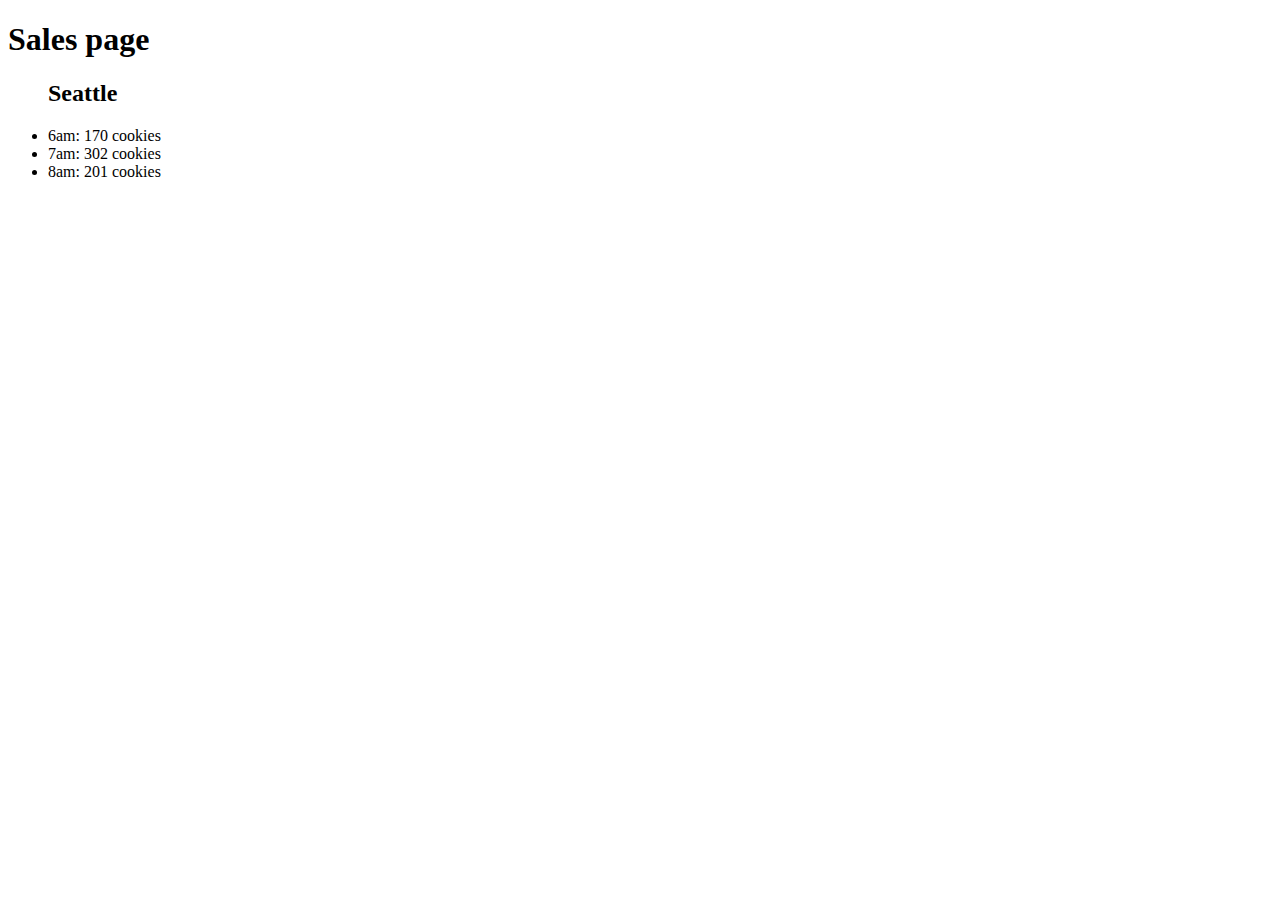
==== sales.html @ ce174dda "finish problem1" ====
<!DOCTYPE html>
<html lang="en">
<head>
  <meta charset="UTF-8">
  <meta name="viewport" content="width=device-width, initial-scale=1.0">
  <meta http-equiv="X-UA-Compatible" content="ie=edge">
  <title>Document</title>
</head>
<body>
  <header>
    <h1>
      Sales page
    </h1>
  </header>
  <main>
    <ul id="cities-holder">
    </ul>
  </main>
  <footer></footer>
  
  <script src="./app.js"></script>
</body>
</html>
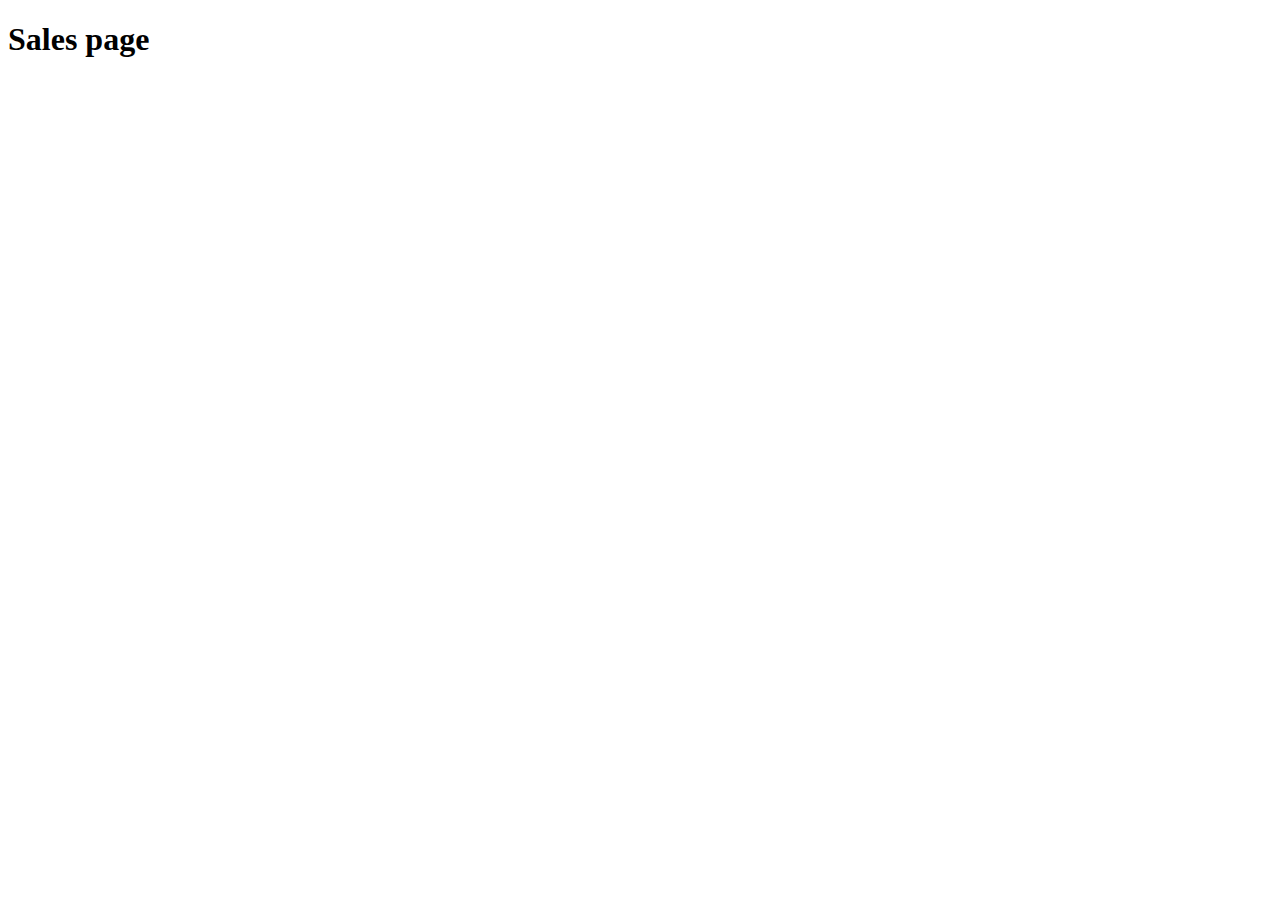
==== commit 523d94bf: "replace object literal with constructor function" ====
--- a/sales.html
+++ b/sales.html
@@ -15,6 +15,11 @@
   <main>
     <ul id="cities-holder">
     </ul>
+    <div>
+      <table id= "cities-table">
+
+      </table>
+    </div>
   </main>
   <footer></footer>
   
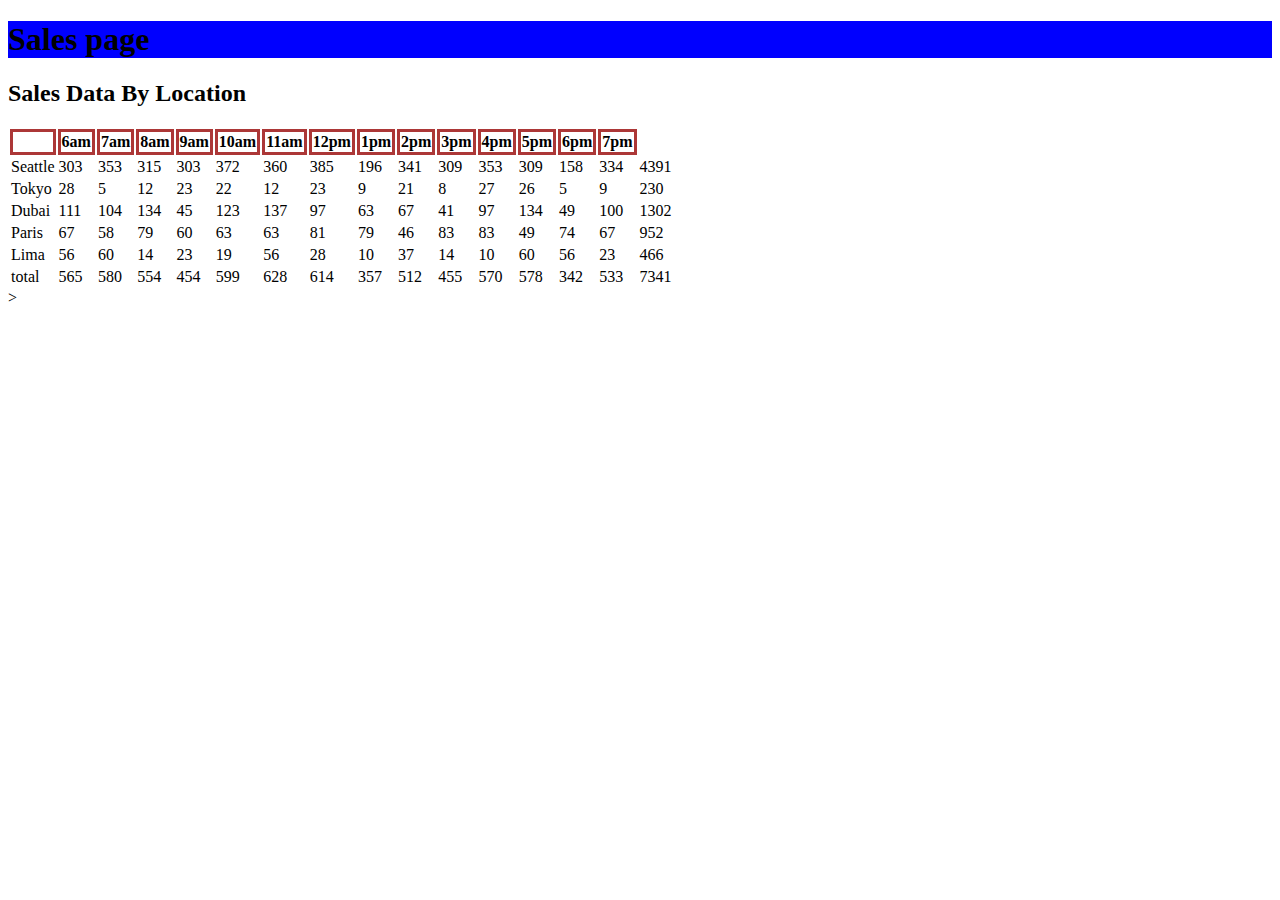
==== commit 2c8f2f5f: "put all coockies per hours per city in table and calculate grand total" ====
--- a/sales.html
+++ b/sales.html
@@ -1,6 +1,7 @@
 <!DOCTYPE html>
 <html lang="en">
 <head>
+  <link href="style.css"rel="stylesheet">
   <meta charset="UTF-8">
   <meta name="viewport" content="width=device-width, initial-scale=1.0">
   <meta http-equiv="X-UA-Compatible" content="ie=edge">
@@ -13,14 +14,21 @@
     </h1>
   </header>
   <main>
-    <ul id="cities-holder">
-    </ul>
-    <div>
-      <table id= "cities-table">
+  <h2>Sales Data By Location</h2>
+  <!-- <thead id="hours-row"></thead>
+  <tbody id="sales-tables"></tbody>
+  <tfoot id="global-daily-total"></tfoot> -->
+    <table id="sales-table">
 
-      </table>
-    </div>
+    </table>
+       
+        <!--javascritp will populate the data,-->
+     >
+    
+     
+  
   </main>
+  <div></div>
   <footer></footer>
   
   <script src="./app.js"></script>
--- a/style.css
+++ b/style.css
@@ -0,0 +1,7 @@
+th {
+  border: 3px solid rgb(172, 55, 55);
+
+}
+h1 {
+  background-color: blue ;
+}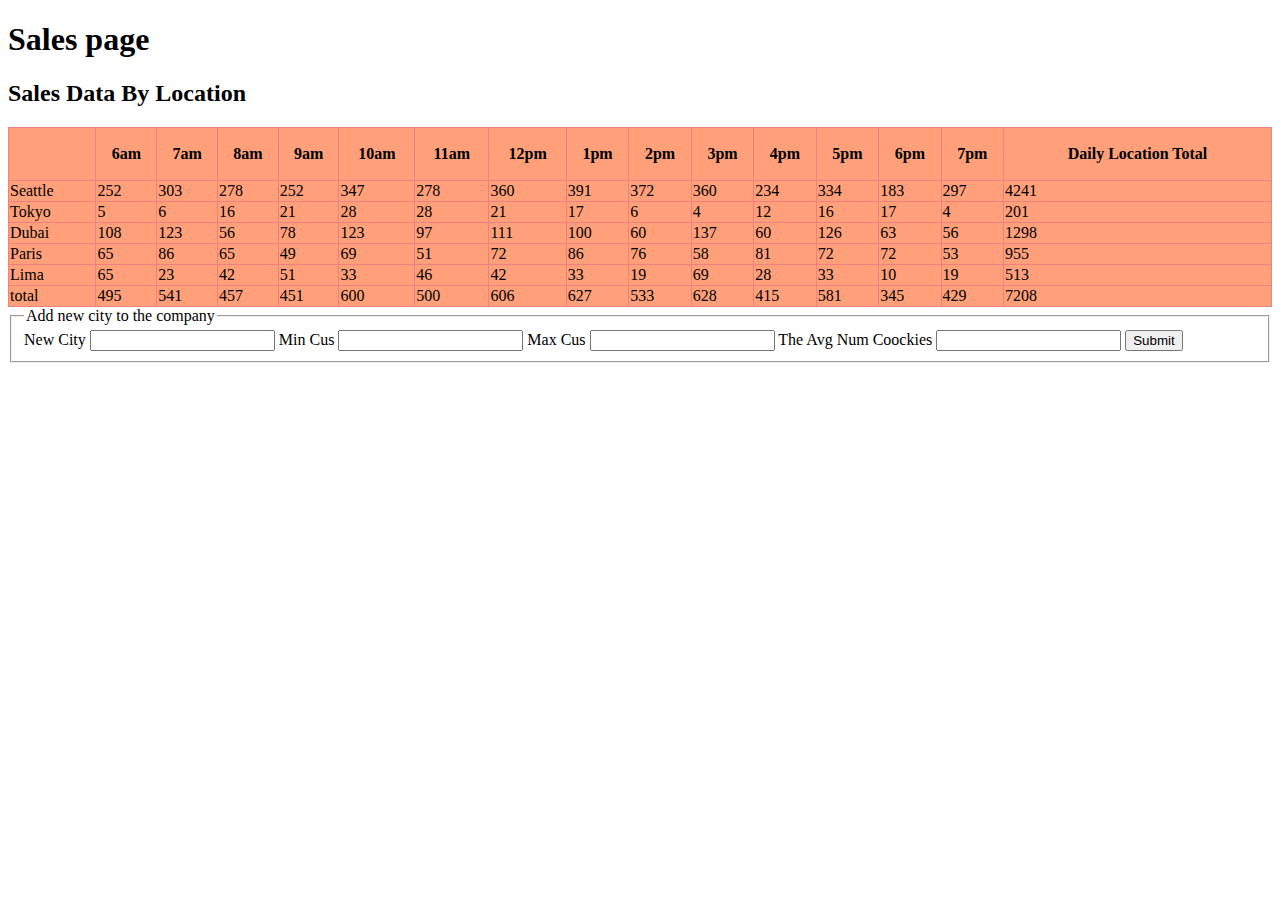
==== commit 2e0b9a04: "finish form and generate result on the sale page" ====
--- a/sales.html
+++ b/sales.html
@@ -19,12 +19,29 @@
   <tbody id="sales-tables"></tbody>
   <tfoot id="global-daily-total"></tfoot> -->
     <table id="sales-table">
-
+      <tr id="table-footer"></tr>
     </table>
        
         <!--javascritp will populate the data,-->
-     >
-    
+     
+     <form id="new-location">
+      <fieldset>
+        
+        <legend>Add new city to the company</legend>
+        <label for="New-City">New City</label>
+       <input id="New-City"  />
+       <label for="Min-Cus">Min Cus</label>
+       <input id="Min-Cus"  type="number"/>
+       <label for="Max-Cus">Max Cus</label>
+       <input id="Max-Cus" type="number"/>
+       <label for="Min-Cus">The Avg Num Coockies</label>
+       <input id="The-Avg-Num-Coockies" type="number"/>
+       <button type="submit">Submit</button>
+       
+
+      </fieldset>
+    </form>
+
      
   
   </main>
--- a/style.css
+++ b/style.css
@@ -1,7 +1,20 @@
+table, td, th {
+  border: 1px solid lightcoral;
+  background-color: lightsalmon;
+}
+
+table {
+  border-collapse: collapse;
+  width: 100%;
+}
+
 th {
-  border: 3px solid rgb(172, 55, 55);
+  height: 50px;
+}
 
-}
-h1 {
-  background-color: blue ;
-}+/* img {
+  width: 100px;
+  height: auto;
+  float: left;
+  margin: 50px;
+} */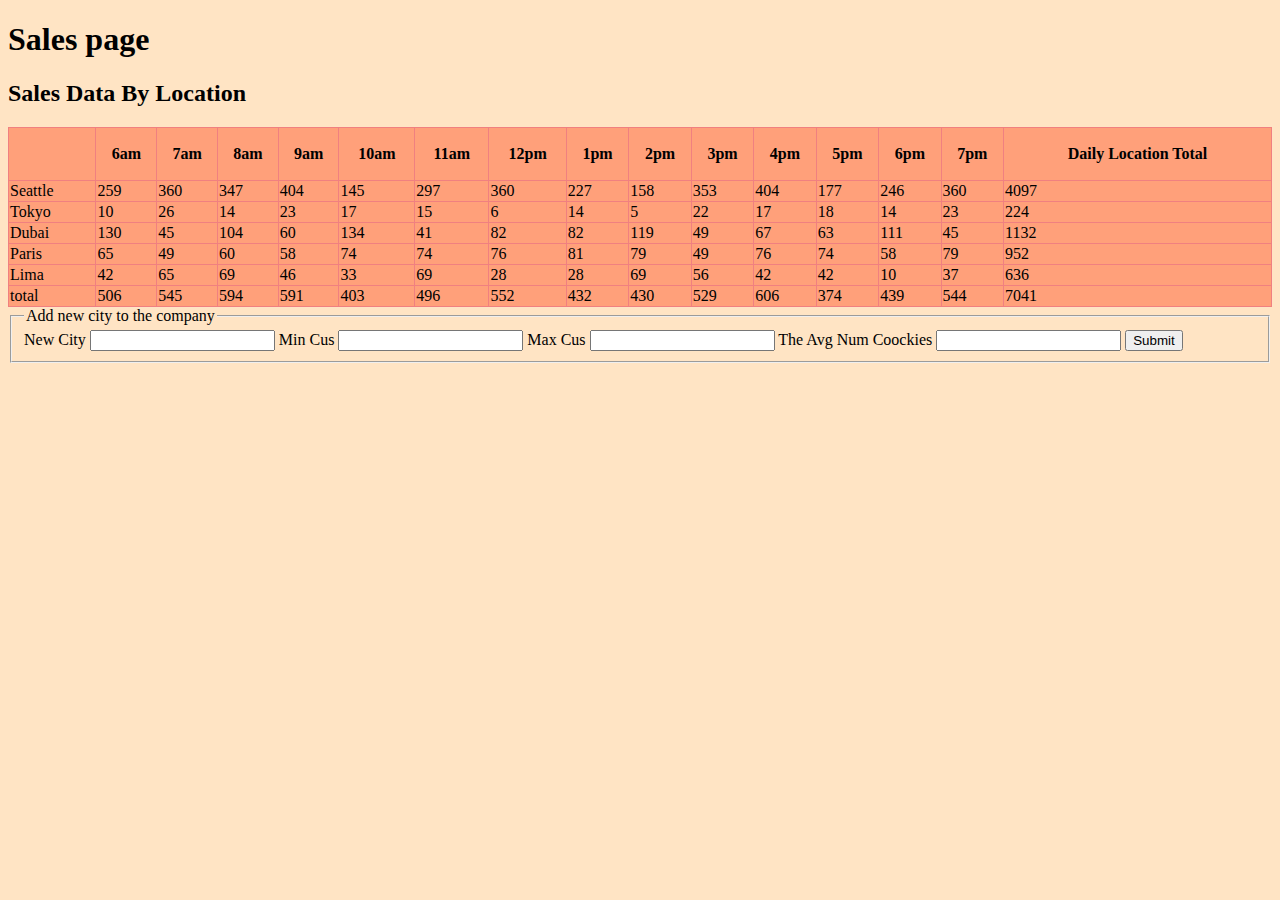
==== commit 5814ab0d: "function for web page" ====
--- a/sales.html
+++ b/sales.html
@@ -2,10 +2,11 @@
 <html lang="en">
 <head>
   <link href="style.css"rel="stylesheet">
+  <link href="reset.css"rel="reset.css">
   <meta charset="UTF-8">
   <meta name="viewport" content="width=device-width, initial-scale=1.0">
   <meta http-equiv="X-UA-Compatible" content="ie=edge">
-  <title>Document</title>
+  <title>Sales Cookies</title>
 </head>
 <body>
   <header>
@@ -24,7 +25,7 @@
        
         <!--javascritp will populate the data,-->
      
-     <form id="new-location">
+     <form id="new-location" autocomplete="off">
       <fieldset>
         
         <legend>Add new city to the company</legend>
--- a/style.css
+++ b/style.css
@@ -1,3 +1,15 @@
+span {
+  margin: 80px 200px;
+  color: aqua;
+  background-color: brown;
+}
+
+body {
+  background-color: bisque;
+
+}
+
+
 table, td, th {
   border: 1px solid lightcoral;
   background-color: lightsalmon;
@@ -12,9 +24,21 @@
   height: 50px;
 }
 
-/* img {
-  width: 100px;
-  height: auto;
-  float: left;
-  margin: 50px;
-} */+
+.carouselImg {
+  border: 1px solid #751a1a;
+  border-radius: 4px;
+  padding: 5px;
+  width: 150px;
+}
+
+
+
+a {
+  padding: 12px;
+  background-color: #222;
+  color: #eee;
+  margin: 0 auto;
+}
+
+
